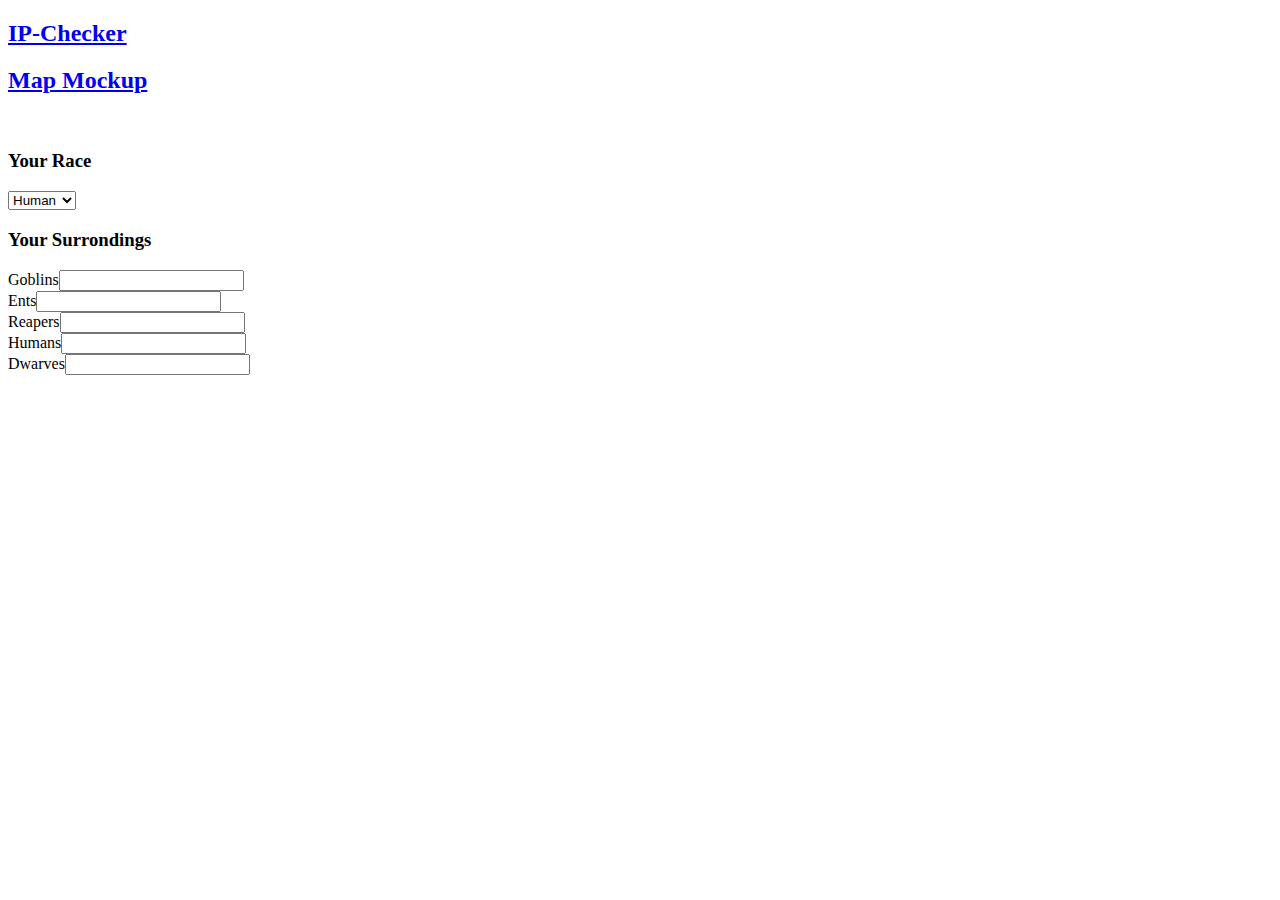
==== Index.html @ 02c66868 "Added index file and updated readme" ====
<!DOCTYPE html>
<html>
    <header class="flexbox-container" id="flexbox-container">
        <div class="flexbox-item1" id="flexbox-item1"><h2><a href="./index.html">IP-Checker</a></h2></div>
        <div class="flexbox-item2" id="flexbox-item2"><h2><a href="./map-mockup.html">Map Mockup</a></h2></div>
    </header>

    <body><br><div class="your-race">
        <h3>Your Race</h3>
        <select id="dropdown">
            <option value="human">Human</option>
            <option value="ent">Ent</option>
            <option value="reaper">Reaper</option>
            <option value="goblin">Goblin</option>
            <option value="dwarve">Dwarve</option>
        </select></div><div class="your-surrondings">
            <form id="Form">
        <h3>Your Surrondings</h3>
        <span>Goblins</span><input type="number" id="goblin" class="numberClass"><br>
        <span>Ents</span><input type="number" id="ent" class="numberClass"><br>
        <span>Reapers</span><input type="number" id="reaper" class="numberClass"><br>
        <span>Humans</span><input type="number" id="human" class="numberClass"><br>
        <span>Dwarves</span><input type="number" id="dwarve" class="numberClass"><br>
        </form>
    </div><div id="ipPrinter"></div></body>
    <link rel="stylesheet" href="style.css"></link>
    <script src="ip-functions.js"></script>
</html>
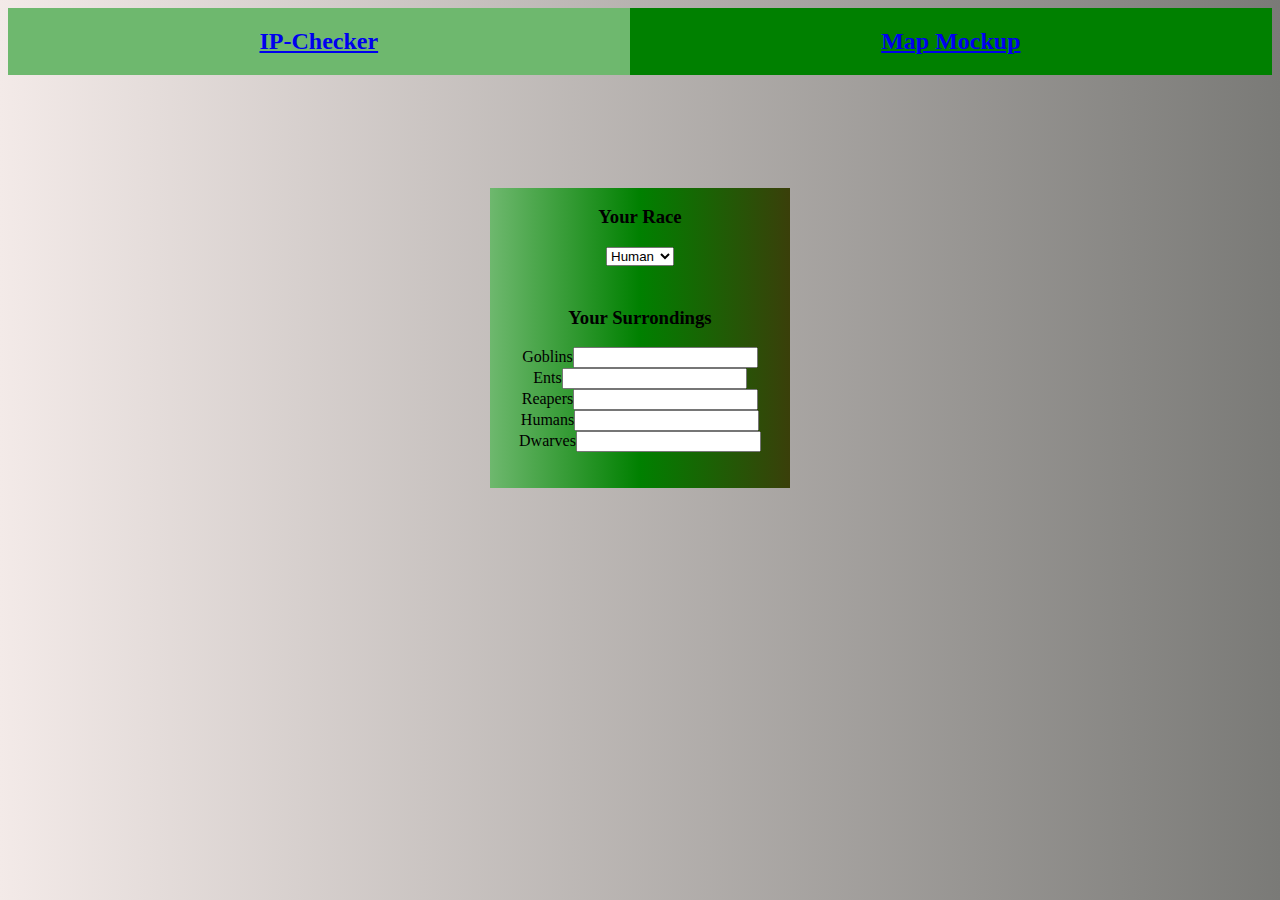
==== commit 1e741710: "Started implementing building colors based on the dropdown value in Map-mockup-functions.js" ====
--- a/Index.html
+++ b/Index.html
@@ -23,6 +23,6 @@
         <span>Dwarves</span><input type="number" id="dwarve" class="numberClass"><br>
         </form>
     </div><div id="ipPrinter"></div></body>
-    <link rel="stylesheet" href="style.css"></link>
-    <script src="ip-functions.js"></script>
+    <link rel="stylesheet" href="Style.css"></link>
+    <script src="Ip-functions.js"></script>
 </html>--- a/Style.css
+++ b/Style.css
@@ -0,0 +1,61 @@
+body {
+    background: linear-gradient(270deg,  #7a7a77, #f3eae8);
+    /* background-color: antiquewhite; */
+}
+.flexbox-container {
+    display: flex;
+    justify-content: space-around;
+}
+.flexbox-item1 {
+    background: rgb(110, 184, 110);
+    flex-grow: 1;
+    text-align: center;
+}
+.flexbox-item2 {
+    background: green;
+    flex-grow: 1;
+    text-align: center;
+}
+.flexbox-item3 {
+    background: #006600;
+    flex-grow: 1;
+    text-align: center;
+}
+.ip-checker {
+    text-align: center;
+}
+.your-race {
+    margin-top: 7.5%;
+    background: linear-gradient(270deg,  rgb(58, 63, 10), green, rgb(110, 184, 110));
+    height: 100px;
+    width: 300px;
+    margin-left:auto;
+    margin-right: auto;
+    padding-top: .1px;
+    /* padding-left: 50%;
+    padding-right: 50%; */
+    vertical-align: center;
+    text-align: center;
+}
+.your-surrondings {
+    background: linear-gradient(270deg,  rgb(58, 63, 10), green, rgb(110, 184, 110));
+    /* background-color: rgb(138, 214, 66); */
+    height: 200px;
+    width: 300px;
+    margin-left:auto;
+    margin-right: auto;
+    text-align: center;
+    vertical-align: center;
+    padding-top: .1px;
+}
+.your-ip-printed {
+    background: linear-gradient(270deg,  rgb(58, 63, 10), green, rgb(110, 184, 110));
+    /* background-color: rgb(138, 214, 66); */
+    height: auto;
+    width: 300px;
+    margin-left:auto;
+    margin-right: auto;
+    text-align: center;
+    vertical-align: center;
+    /* padding-top: .1px; */
+}
